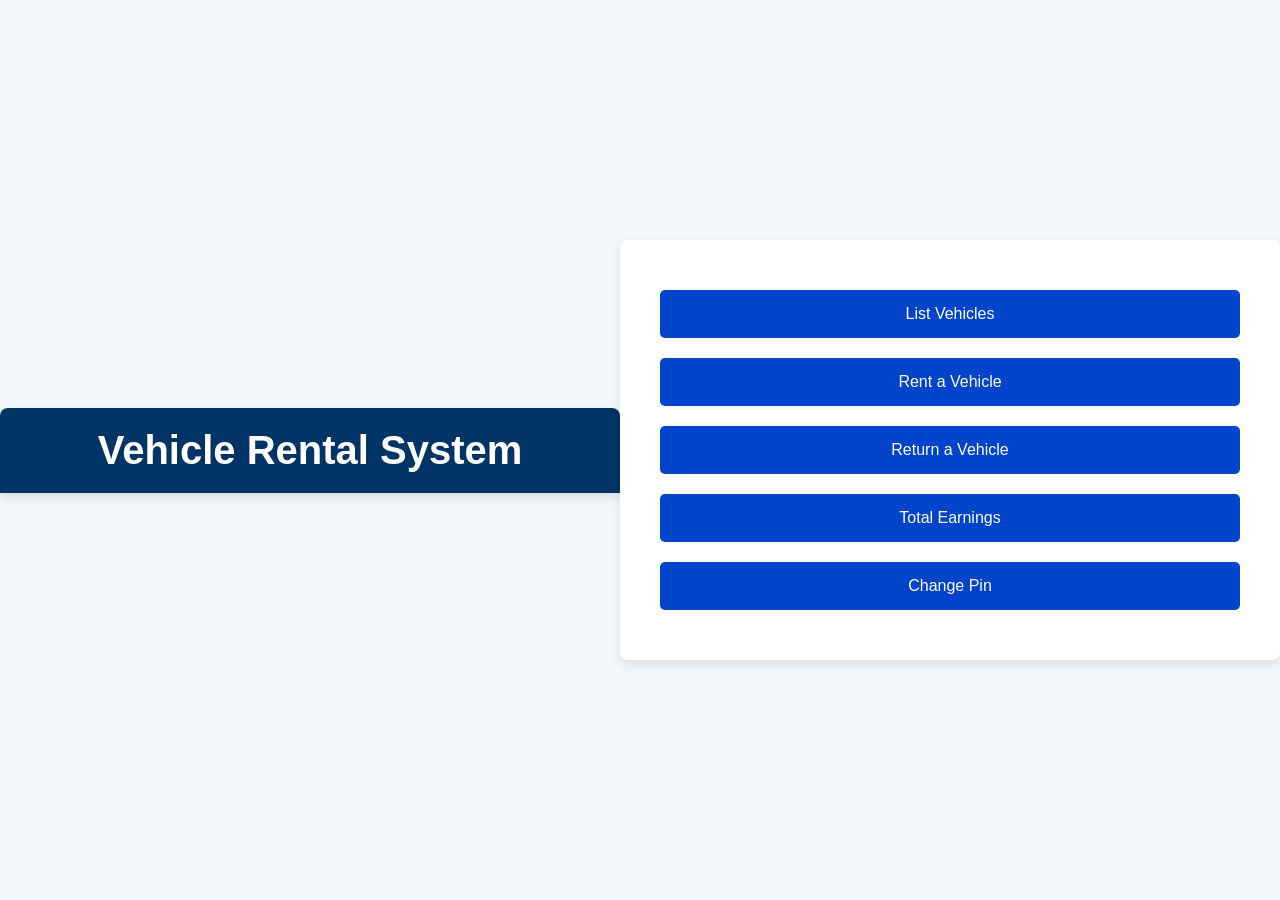
==== index.html @ 3b3df096 "Update and rename Car.html to index.html" ====
<!DOCTYPE html>
<html lang="en">
<head>
  <meta charset="UTF-8">
  <meta name="viewport" content="width=device-width, initial-scale=1.0">
  <title>Vehicle Rental System</title>
  <link rel="stylesheet" href="styles.css">
</head>
<body>
  <header>
    <h1>Vehicle Rental System</h1>
  </header>
  <main>
    <div id="main-menu">
      <button class="button" onclick="listAvailableVehicles()">List Vehicles</button>
      <button class="button" onclick="showRentForm()">Rent a Vehicle</button>
      <button class="button" onclick="showReturnForm()">Return a Vehicle</button>
      <button class="button" onclick="calculateEarnings()">Total Earnings</button>
      <button class="button" onclick="showPinForm()">Change Pin</button>
    </div>

    <div id="vehicle-list" class="hidden">
      <h2 class="section-title">Available Vehicles</h2>
      <div id="vehicles"></div>
      <button class="button back-btn" onclick="backToMenu()">Back</button>
    </div>

    <div id="rent-form" class="hidden">
      <h2 class="section-title">Rent a Vehicle</h2>
      <form onsubmit="rentVehicle(event)">
        <label for="reg-number">Registration Number:</label>
        <input type="text" id="reg-number" required><br><br>
        <label for="name">Name:</label>
        <input type="text" id="name" required><br><br>
        <label for="birthdate">Birthdate (DD/MM/YYYY):</label>
        <input type="text" id="birthdate" required><br><br>
        <button class="button" type="submit">Submit</button>
        <button class="button back-btn" type="button" onclick="backToMenu()">Cancel</button>
      </form>
    </div>

    <div id="return-form" class="hidden">
      <h2 class="section-title">Return a Vehicle</h2>
      <form onsubmit="returnVehicle(event)">
        <label for="return-reg-number">Registration Number:</label>
        <input type="text" id="return-reg-number" required><br><br>
        <button class="button" type="submit">Submit</button>
        <button class="button back-btn" type="button" onclick="backToMenu()">Cancel</button>
      </form>
    </div>

    <div id="pin-form" class="hidden">
      <h2 class="section-title">Change Pin</h2>
      <form onsubmit="changePin(event)">
        <label for="current-pin">Current Pin:</label>
        <input type="password" id="current-pin" required><br><br>
        <label for="new-pin">New Pin:</label>
        <input type="password" id="new-pin" required><br><br>
        <button class="button" type="submit">Submit</button>
        <button class="button back-btn" type="button" onclick="backToMenu()">Cancel</button>
      </form>
    </div>
  </main>

  <script src="script.js"></script>
</body>
</html>
---- styles.css ----
body {
  font-family: 'Roboto', sans-serif;
  background-color: #f4f7fa;
  margin: 0;
  padding: 0;
  display: flex;
  justify-content: center;
  align-items: center;
  height: 100vh;
}

header {
  background-color: #003366;
  color: white;
  padding: 20px;
  width: 100%;
  box-shadow: 0 4px 8px rgba(0, 0, 0, 0.1);
  border-radius: 8px 8px 0 0;
  text-align: center;
}

h1 {
  margin: 0;
  font-size: 2.5rem;
}

main {
  background-color: white;
  padding: 40px;
  border-radius: 8px;
  width: 100%;
  max-width: 1000px;
  box-shadow: 0 4px 12px rgba(0, 0, 0, 0.1);
}

.button {
  background-color: #0044cc;
  color: white;
  padding: 15px 30px;
  border: none;
  border-radius: 5px;
  cursor: pointer;
  font-size: 1rem;
  margin: 10px 0;
  text-decoration: none;
  width: 100%;
  transition: all 0.3s ease;
}

.button:hover {
  background-color: #0033a1;
}

.button:focus {
  outline: none;
}

.hidden {
  display: none;
}

.section-title {
  font-size: 1.75rem;
  margin-bottom: 20px;
  color: #333;
}

.vehicle {
  background-color: #fafafa;
  padding: 20px;
  margin: 15px 0;
  border-radius: 8px;
  border: 1px solid #ddd;
  display: flex;
  justify-content: space-between;
  align-items: center;
  font-size: 1.1rem;
  box-shadow: 0 2px 5px rgba(0, 0, 0, 0.1);
}

.vehicle span {
  font-weight: bold;
  color: #333;
}

.vehicle button {
  background-color: #28a745;
  color: white;
  border: none;
  padding: 8px 16px;
  border-radius: 5px;
  cursor: pointer;
  transition: background-color 0.3s ease;
}

.vehicle button:hover {
  background-color: #218838;
}

input[type="text"], input[type="password"] {
  width: 100%;
  padding: 12px;
  margin: 8px 0;
  border-radius: 5px;
  border: 1px solid #ccc;
  font-size: 1rem;
}

input[type="text"]:focus, input[type="password"]:focus {
  border-color: #0044cc;
  outline: none;
}

form {
  text-align: left;
  margin-top: 30px;
}

button[type="submit"] {
  padding: 12px 20px;
  background-color: #0044cc;
  color: white;
  border: none;
  border-radius: 5px;
  font-size: 1.1rem;
  width: 100%;
  cursor: pointer;
}

button[type="submit"]:hover {
  background-color: #0033a1;
}

.back-btn {
  background-color: #6c757d;
  margin-top: 15px;
}

.back-btn:hover {
  background-color: #5a6268;
}

.copy-btn {
  background-color: #28a745;
  color: white;
  padding: 8px 15px;
  border-radius: 5px;
  cursor: pointer;
  font-size: 1rem;
  margin-left: 10px;
  transition: background-color 0.3s ease;
}

.copy-btn:hover {
  background-color: #218838;
}

.copy-msg {
  margin-top: 10px;
  font-size: 0.9rem;
  color: #28a745;
  display: none;
}
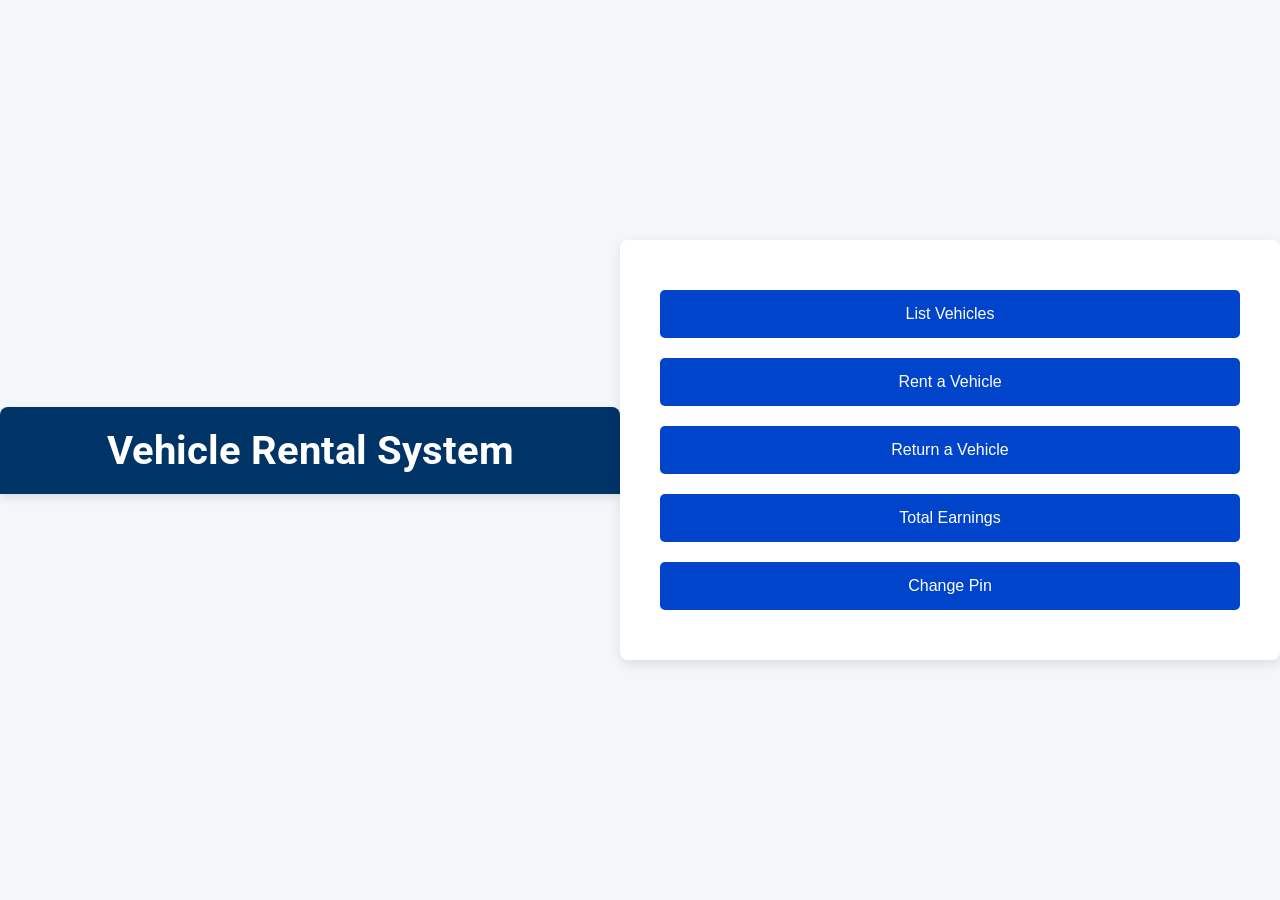
==== commit 675f7503: "Update index.html" ====
--- a/index.html
+++ b/index.html
@@ -4,7 +4,172 @@
   <meta charset="UTF-8">
   <meta name="viewport" content="width=device-width, initial-scale=1.0">
   <title>Vehicle Rental System</title>
-  <link rel="stylesheet" href="styles.css">
+  <link href="https://fonts.googleapis.com/css2?family=Roboto:wght@400;500&display=swap" rel="stylesheet">
+  <style>
+    body {
+      font-family: 'Roboto', sans-serif;
+      background-color: #f4f7fa;
+      margin: 0;
+      padding: 0;
+      display: flex;
+      justify-content: center;
+      align-items: center;
+      height: 100vh;
+    }
+
+    header {
+      background-color: #003366;
+      color: white;
+      padding: 20px;
+      width: 100%;
+      box-shadow: 0 4px 8px rgba(0, 0, 0, 0.1);
+      border-radius: 8px 8px 0 0;
+      text-align: center;
+    }
+
+    h1 {
+      margin: 0;
+      font-size: 2.5rem;
+    }
+
+    main {
+      background-color: white;
+      padding: 40px;
+      border-radius: 8px;
+      width: 100%;
+      max-width: 1000px;
+      box-shadow: 0 4px 12px rgba(0, 0, 0, 0.1);
+    }
+
+    .button {
+      background-color: #0044cc;
+      color: white;
+      padding: 15px 30px;
+      border: none;
+      border-radius: 5px;
+      cursor: pointer;
+      font-size: 1rem;
+      margin: 10px 0;
+      text-decoration: none;
+      width: 100%;
+      transition: all 0.3s ease;
+    }
+
+    .button:hover {
+      background-color: #0033a1;
+    }
+
+    .button:focus {
+      outline: none;
+    }
+
+    .hidden {
+      display: none;
+    }
+
+    .section-title {
+      font-size: 1.75rem;
+      margin-bottom: 20px;
+      color: #333;
+    }
+
+    .vehicle {
+      background-color: #fafafa;
+      padding: 20px;
+      margin: 15px 0;
+      border-radius: 8px;
+      border: 1px solid #ddd;
+      display: flex;
+      justify-content: space-between;
+      align-items: center;
+      font-size: 1.1rem;
+      box-shadow: 0 2px 5px rgba(0, 0, 0, 0.1);
+    }
+
+    .vehicle span {
+      font-weight: bold;
+      color: #333;
+    }
+
+    .vehicle button {
+      background-color: #28a745;
+      color: white;
+      border: none;
+      padding: 8px 16px;
+      border-radius: 5px;
+      cursor: pointer;
+      transition: background-color 0.3s ease;
+    }
+
+    .vehicle button:hover {
+      background-color: #218838;
+    }
+
+    input[type="text"], input[type="password"] {
+      width: 100%;
+      padding: 12px;
+      margin: 8px 0;
+      border-radius: 5px;
+      border: 1px solid #ccc;
+      font-size: 1rem;
+    }
+
+    input[type="text"]:focus, input[type="password"]:focus {
+      border-color: #0044cc;
+      outline: none;
+    }
+
+    form {
+      text-align: left;
+      margin-top: 30px;
+    }
+
+    button[type="submit"] {
+      padding: 12px 20px;
+      background-color: #0044cc;
+      color: white;
+      border: none;
+      border-radius: 5px;
+      font-size: 1.1rem;
+      width: 100%;
+      cursor: pointer;
+    }
+
+    button[type="submit"]:hover {
+      background-color: #0033a1;
+    }
+
+    .back-btn {
+      background-color: #6c757d;
+      margin-top: 15px;
+    }
+
+    .back-btn:hover {
+      background-color: #5a6268;
+    }
+
+    .copy-btn {
+      background-color: #28a745;
+      color: white;
+      padding: 8px 15px;
+      border-radius: 5px;
+      cursor: pointer;
+      font-size: 1rem;
+      margin-left: 10px;
+      transition: background-color 0.3s ease;
+    }
+
+    .copy-btn:hover {
+      background-color: #218838;
+    }
+
+    .copy-msg {
+      margin-top: 10px;
+      font-size: 0.9rem;
+      color: #28a745;
+      display: none;
+    }
+  </style>
 </head>
 <body>
   <header>
@@ -62,6 +227,121 @@
     </div>
   </main>
 
-  <script src="script.js"></script>
+  <script>
+    const vehicles = [
+      { reg: "STU-543", type: "Car", brand: "Honda Civic", price: 7000, rented: false },
+      { reg: "VWX-876", type: "Bike", brand: "Harley Davidson", price: 4000, rented: false },
+      { reg: "YZA-135", type: "Truck", brand: "Volvo FH", price: 12000, rented: false },
+    ];
+
+    let totalEarnings = 0;
+    let pin = "1234";
+
+    function listAvailableVehicles() {
+      document.getElementById("main-menu").classList.add("hidden");
+      document.getElementById("vehicle-list").classList.remove("hidden");
+
+      const vehicleContainer = document.getElementById("vehicles");
+      vehicleContainer.innerHTML = "";
+      vehicles.forEach((v) => {
+        const status = v.rented ? "(Rented)" : "(Available)";
+        vehicleContainer.innerHTML += `
+          <div class="vehicle">
+            <span>${v.reg} - ${v.type} (${v.brand})</span> - ${v.price} PKR/day ${status}
+            <button class="copy-btn" onclick="copyReg('${v.reg}')">Copy Reg</button>
+            <div class="copy-msg" id="msg-${v.reg}">Copied!</div>
+          </div>
+        `;
+      });
+    }
+
+    function copyReg(reg) {
+      const regField = document.createElement("textarea");
+      regField.value = reg;
+      document.body.appendChild(regField);
+      regField.select();
+      document.execCommand("copy");
+      document.body.removeChild(regField);
+
+      const msg = document.getElementById(`msg-${reg}`);
+      msg.style.display = 'block';
+      setTimeout(() => msg.style.display = 'none', 1500);
+    }
+
+    function showRentForm() {
+      document.getElementById("main-menu").classList.add("hidden");
+      document.getElementById("rent-form").classList.remove("hidden");
+    }
+
+    function rentVehicle(event) {
+      event.preventDefault();
+      const reg = document.getElementById("reg-number").value.toUpperCase();
+      const name = document.getElementById("name").value;
+      const birthdate = document.getElementById("birthdate").value;
+
+      const vehicle = vehicles.find((v) => v.reg === reg);
+      if (!vehicle || vehicle.rented) {
+        alert("❌ Vehicle not available!");
+        return;
+      }
+
+      vehicle.rented = true;
+      totalEarnings += vehicle.price;
+      alert(`🎉 ${name}, you successfully rented ${vehicle.brand} (${vehicle.reg})!`);
+      backToMenu();
+    }
+
+    function showReturnForm() {
+      document.getElementById("main-menu").classList.add("hidden");
+      document.getElementById("return-form").classList.remove("hidden");
+    }
+
+    function returnVehicle(event) {
+      event.preventDefault();
+      const reg = document.getElementById("return-reg-number").value.toUpperCase();
+      const vehicle = vehicles.find((v) => v.reg === reg);
+
+      if (!vehicle || !vehicle.rented) {
+        alert("❌ This vehicle was not rented.");
+        return;
+      }
+
+      vehicle.rented = false;
+      alert(`🎉 ${vehicle.brand} (${vehicle.reg}) successfully returned!`);
+      backToMenu();
+    }
+
+    function calculateEarnings() {
+      alert(`💰 Total Earnings: ${totalEarnings} PKR`);
+    }
+
+    function showPinForm() {
+      document.getElementById("main-menu").classList.add("hidden");
+      document.getElementById("pin-form").classList.remove("hidden");
+    }
+
+    function changePin(event) {
+      event.preventDefault();
+      const currentPin = document.getElementById("current-pin").value;
+      const newPin = document.getElementById("new-pin").value;
+
+      if (currentPin !== pin) {
+        alert("❌ Incorrect current pin!");
+        return;
+      }
+
+      pin = newPin;
+      alert("🎉 Pin successfully changed!");
+      backToMenu();
+    }
+
+    function backToMenu() {
+      document.getElementById("main-menu").classList.remove("hidden");
+      document.getElementById("vehicle-list").classList.add("hidden");
+      document.getElementById("rent-form").classList.add("hidden");
+      document.getElementById("return-form").classList.add("hidden");
+      document.getElementById("pin-form").classList.add("hidden");
+    }
+  </script>
 </body>
 </html>
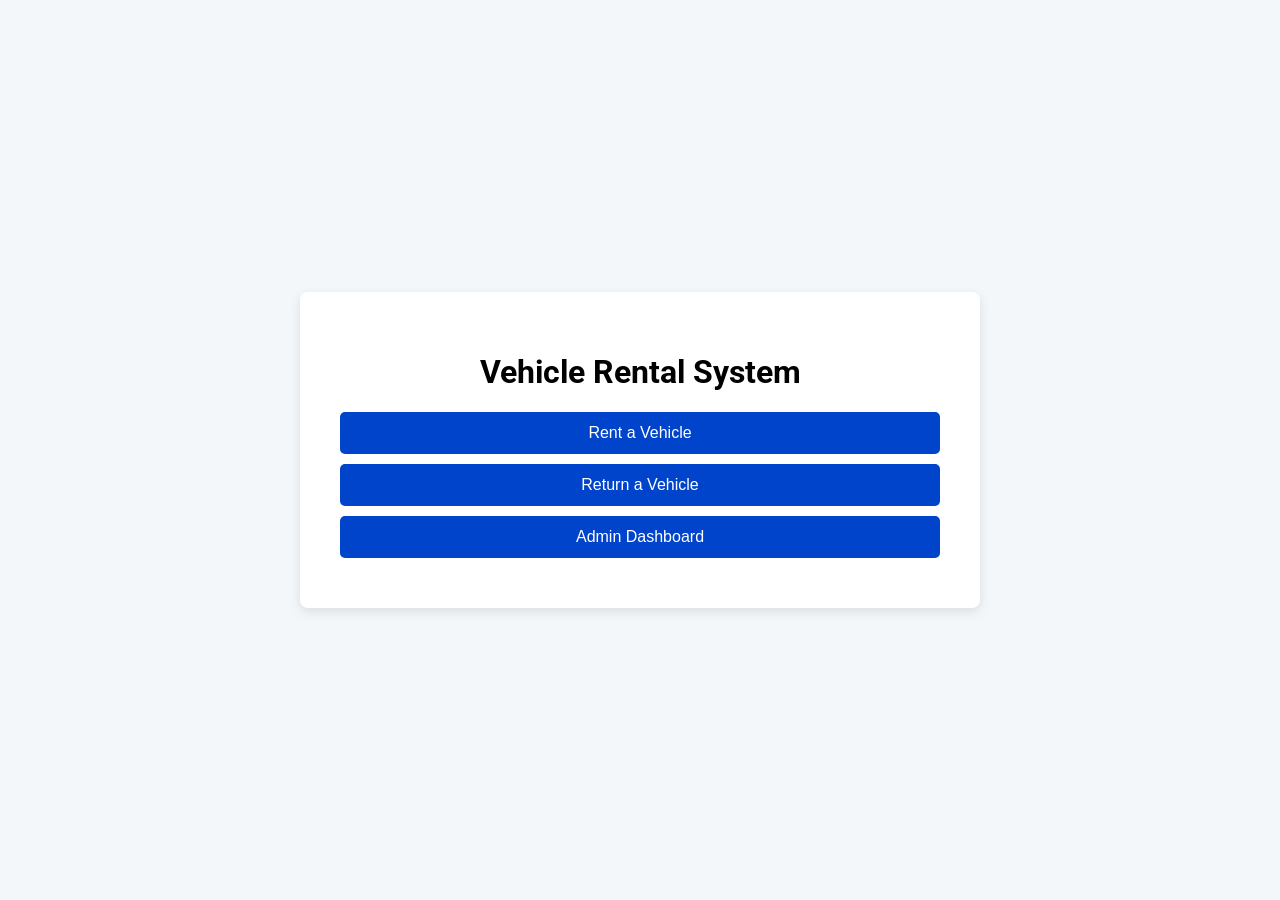
==== commit 2b41c6b6: "Update index.html" ====
--- a/index.html
+++ b/index.html
@@ -16,331 +16,142 @@
       align-items: center;
       height: 100vh;
     }
-
-    header {
-      background-color: #003366;
-      color: white;
-      padding: 20px;
-      width: 100%;
-      box-shadow: 0 4px 8px rgba(0, 0, 0, 0.1);
-      border-radius: 8px 8px 0 0;
-      text-align: center;
-    }
-
-    h1 {
-      margin: 0;
-      font-size: 2.5rem;
-    }
-
     main {
-      background-color: white;
+      background: white;
       padding: 40px;
       border-radius: 8px;
       width: 100%;
-      max-width: 1000px;
+      max-width: 600px;
       box-shadow: 0 4px 12px rgba(0, 0, 0, 0.1);
+      text-align: center;
     }
-
     .button {
-      background-color: #0044cc;
+      display: block;
+      background: #0044cc;
       color: white;
-      padding: 15px 30px;
+      padding: 12px;
       border: none;
       border-radius: 5px;
-      cursor: pointer;
       font-size: 1rem;
       margin: 10px 0;
       text-decoration: none;
       width: 100%;
-      transition: all 0.3s ease;
+      transition: 0.3s;
+      cursor: pointer;
     }
-
-    .button:hover {
-      background-color: #0033a1;
-    }
-
-    .button:focus {
-      outline: none;
-    }
-
-    .hidden {
-      display: none;
-    }
-
-    .section-title {
-      font-size: 1.75rem;
-      margin-bottom: 20px;
-      color: #333;
-    }
-
-    .vehicle {
-      background-color: #fafafa;
-      padding: 20px;
-      margin: 15px 0;
-      border-radius: 8px;
-      border: 1px solid #ddd;
-      display: flex;
-      justify-content: space-between;
-      align-items: center;
-      font-size: 1.1rem;
-      box-shadow: 0 2px 5px rgba(0, 0, 0, 0.1);
-    }
-
-    .vehicle span {
-      font-weight: bold;
-      color: #333;
-    }
-
-    .vehicle button {
-      background-color: #28a745;
-      color: white;
-      border: none;
-      padding: 8px 16px;
-      border-radius: 5px;
-      cursor: pointer;
-      transition: background-color 0.3s ease;
-    }
-
-    .vehicle button:hover {
-      background-color: #218838;
-    }
-
-    input[type="text"], input[type="password"] {
+    .button:hover { background: #0033a1; }
+    .hidden { display: none; }
+    .input-field {
       width: 100%;
-      padding: 12px;
-      margin: 8px 0;
+      padding: 10px;
+      margin: 10px 0;
       border-radius: 5px;
       border: 1px solid #ccc;
       font-size: 1rem;
     }
-
-    input[type="text"]:focus, input[type="password"]:focus {
-      border-color: #0044cc;
-      outline: none;
-    }
-
-    form {
-      text-align: left;
-      margin-top: 30px;
-    }
-
-    button[type="submit"] {
-      padding: 12px 20px;
-      background-color: #0044cc;
-      color: white;
-      border: none;
-      border-radius: 5px;
-      font-size: 1.1rem;
-      width: 100%;
-      cursor: pointer;
-    }
-
-    button[type="submit"]:hover {
-      background-color: #0033a1;
-    }
-
-    .back-btn {
-      background-color: #6c757d;
-      margin-top: 15px;
-    }
-
-    .back-btn:hover {
-      background-color: #5a6268;
-    }
-
-    .copy-btn {
-      background-color: #28a745;
-      color: white;
-      padding: 8px 15px;
-      border-radius: 5px;
-      cursor: pointer;
-      font-size: 1rem;
-      margin-left: 10px;
-      transition: background-color 0.3s ease;
-    }
-
-    .copy-btn:hover {
-      background-color: #218838;
-    }
-
-    .copy-msg {
-      margin-top: 10px;
-      font-size: 0.9rem;
-      color: #28a745;
-      display: none;
-    }
   </style>
 </head>
 <body>
-  <header>
+  <main>
     <h1>Vehicle Rental System</h1>
-  </header>
-  <main>
     <div id="main-menu">
-      <button class="button" onclick="listAvailableVehicles()">List Vehicles</button>
-      <button class="button" onclick="showRentForm()">Rent a Vehicle</button>
-      <button class="button" onclick="showReturnForm()">Return a Vehicle</button>
-      <button class="button" onclick="calculateEarnings()">Total Earnings</button>
-      <button class="button" onclick="showPinForm()">Change Pin</button>
+      <button class="button" onclick="showSection('rent-form')">Rent a Vehicle</button>
+      <button class="button" onclick="showSection('return-form')">Return a Vehicle</button>
+      <button class="button" onclick="showSection('admin-dashboard')">Admin Dashboard</button>
     </div>
-
-    <div id="vehicle-list" class="hidden">
-      <h2 class="section-title">Available Vehicles</h2>
-      <div id="vehicles"></div>
-      <button class="button back-btn" onclick="backToMenu()">Back</button>
+    <div id="rent-form" class="hidden">
+      <h2>Rent a Vehicle</h2>
+      <input type="text" id="reg-number" class="input-field" placeholder="Registration Number">
+      <input type="text" id="name" class="input-field" placeholder="Your Name">
+      <input type="date" id="birthdate" class="input-field">
+      <button class="button" onclick="rentVehicle()">Submit</button>
+      <button class="button" onclick="showSection('main-menu')">Back</button>
     </div>
-
-    <div id="rent-form" class="hidden">
-      <h2 class="section-title">Rent a Vehicle</h2>
-      <form onsubmit="rentVehicle(event)">
-        <label for="reg-number">Registration Number:</label>
-        <input type="text" id="reg-number" required><br><br>
-        <label for="name">Name:</label>
-        <input type="text" id="name" required><br><br>
-        <label for="birthdate">Birthdate (DD/MM/YYYY):</label>
-        <input type="text" id="birthdate" required><br><br>
-        <button class="button" type="submit">Submit</button>
-        <button class="button back-btn" type="button" onclick="backToMenu()">Cancel</button>
-      </form>
+    <div id="return-form" class="hidden">
+      <h2>Return a Vehicle</h2>
+      <input type="text" id="return-reg-number" class="input-field" placeholder="Registration Number">
+      <button class="button" onclick="returnVehicle()">Submit</button>
+      <button class="button" onclick="showSection('main-menu')">Back</button>
     </div>
-
-    <div id="return-form" class="hidden">
-      <h2 class="section-title">Return a Vehicle</h2>
-      <form onsubmit="returnVehicle(event)">
-        <label for="return-reg-number">Registration Number:</label>
-        <input type="text" id="return-reg-number" required><br><br>
-        <button class="button" type="submit">Submit</button>
-        <button class="button back-btn" type="button" onclick="backToMenu()">Cancel</button>
-      </form>
-    </div>
-
-    <div id="pin-form" class="hidden">
-      <h2 class="section-title">Change Pin</h2>
-      <form onsubmit="changePin(event)">
-        <label for="current-pin">Current Pin:</label>
-        <input type="password" id="current-pin" required><br><br>
-        <label for="new-pin">New Pin:</label>
-        <input type="password" id="new-pin" required><br><br>
-        <button class="button" type="submit">Submit</button>
-        <button class="button back-btn" type="button" onclick="backToMenu()">Cancel</button>
-      </form>
+    <div id="admin-dashboard" class="hidden">
+      <h2>Admin Dashboard</h2>
+      <p>Manage vehicle rentals and earnings.</p>
+      <input type="password" id="admin-pin" class="input-field" placeholder="Enter PIN">
+      <button class="button" onclick="viewEarnings()">View Earnings</button>
+      <button class="button" onclick="changePin()">Change PIN</button>
+      <button class="button" onclick="showSection('main-menu')">Back</button>
     </div>
   </main>
-
   <script>
-    const vehicles = [
-      { reg: "STU-543", type: "Car", brand: "Honda Civic", price: 7000, rented: false },
-      { reg: "VWX-876", type: "Bike", brand: "Harley Davidson", price: 4000, rented: false },
-      { reg: "YZA-135", type: "Truck", brand: "Volvo FH", price: 12000, rented: false },
-    ];
-
-    let totalEarnings = 0;
-    let pin = "1234";
-
-    function listAvailableVehicles() {
-      document.getElementById("main-menu").classList.add("hidden");
-      document.getElementById("vehicle-list").classList.remove("hidden");
-
-      const vehicleContainer = document.getElementById("vehicles");
-      vehicleContainer.innerHTML = "";
-      vehicles.forEach((v) => {
-        const status = v.rented ? "(Rented)" : "(Available)";
-        vehicleContainer.innerHTML += `
-          <div class="vehicle">
-            <span>${v.reg} - ${v.type} (${v.brand})</span> - ${v.price} PKR/day ${status}
-            <button class="copy-btn" onclick="copyReg('${v.reg}')">Copy Reg</button>
-            <div class="copy-msg" id="msg-${v.reg}">Copied!</div>
-          </div>
-        `;
-      });
+    let vehicles = [];
+    let pinCode = "1234";
+    let earnings = 0;
+    
+    async function loadVehicles() {
+      const response = await fetch('vehicles.json');
+      vehicles = await response.json();
     }
-
-    function copyReg(reg) {
-      const regField = document.createElement("textarea");
-      regField.value = reg;
-      document.body.appendChild(regField);
-      regField.select();
-      document.execCommand("copy");
-      document.body.removeChild(regField);
-
-      const msg = document.getElementById(`msg-${reg}`);
-      msg.style.display = 'block';
-      setTimeout(() => msg.style.display = 'none', 1500);
+    window.onload = loadVehicles;
+    
+    function showSection(id) {
+      document.querySelectorAll('main > div').forEach(div => div.classList.add('hidden'));
+      document.getElementById(id).classList.remove('hidden');
     }
-
-    function showRentForm() {
-      document.getElementById("main-menu").classList.add("hidden");
-      document.getElementById("rent-form").classList.remove("hidden");
-    }
-
-    function rentVehicle(event) {
-      event.preventDefault();
+    
+    function rentVehicle() {
       const reg = document.getElementById("reg-number").value.toUpperCase();
       const name = document.getElementById("name").value;
       const birthdate = document.getElementById("birthdate").value;
-
-      const vehicle = vehicles.find((v) => v.reg === reg);
-      if (!vehicle || vehicle.rented) {
-        alert("❌ Vehicle not available!");
+      
+      if (!name || !birthdate) {
+        alert("Please fill in all fields.");
         return;
       }
-
-      vehicle.rented = true;
-      totalEarnings += vehicle.price;
-      alert(`🎉 ${name}, you successfully rented ${vehicle.brand} (${vehicle.reg})!`);
-      backToMenu();
-    }
-
-    function showReturnForm() {
-      document.getElementById("main-menu").classList.add("hidden");
-      document.getElementById("return-form").classList.remove("hidden");
-    }
-
-    function returnVehicle(event) {
-      event.preventDefault();
-      const reg = document.getElementById("return-reg-number").value.toUpperCase();
-      const vehicle = vehicles.find((v) => v.reg === reg);
-
-      if (!vehicle || !vehicle.rented) {
-        alert("❌ This vehicle was not rented.");
+      
+      const age = new Date().getFullYear() - new Date(birthdate).getFullYear();
+      if (age < 18) {
+        alert("You must be at least 18 years old to rent a vehicle.");
         return;
       }
-
-      vehicle.rented = false;
-      alert(`🎉 ${vehicle.brand} (${vehicle.reg}) successfully returned!`);
-      backToMenu();
+      
+      const vehicle = vehicles.find(v => v.reg === reg);
+      if (vehicle && !vehicle.rented) {
+        vehicle.rented = true;
+        earnings += 1000;
+        alert(`✅ Vehicle ${reg} rented successfully!`);
+        showSection('main-menu');
+      } else {
+        alert("❌ Vehicle not available.");
+      }
     }
-
-    function calculateEarnings() {
-      alert(`💰 Total Earnings: ${totalEarnings} PKR`);
+    
+    function returnVehicle() {
+      const reg = document.getElementById("return-reg-number").value.toUpperCase();
+      const vehicle = vehicles.find(v => v.reg === reg);
+      if (vehicle && vehicle.rented) {
+        vehicle.rented = false;
+        alert(`✅ Vehicle ${reg} returned successfully!`);
+        showSection('main-menu');
+      } else {
+        alert("❌ Vehicle not rented.");
+      }
     }
-
-    function showPinForm() {
-      document.getElementById("main-menu").classList.add("hidden");
-      document.getElementById("pin-form").classList.remove("hidden");
+    
+    function viewEarnings() {
+      const pin = document.getElementById("admin-pin").value;
+      if (pin === pinCode) {
+        alert(`💰 Total Earnings: ${earnings} PKR`);
+      } else {
+        alert("Incorrect PIN.");
+      }
     }
-
-    function changePin(event) {
-      event.preventDefault();
-      const currentPin = document.getElementById("current-pin").value;
-      const newPin = document.getElementById("new-pin").value;
-
-      if (currentPin !== pin) {
-        alert("❌ Incorrect current pin!");
-        return;
+    
+    function changePin() {
+      const pin = prompt("Enter new PIN:");
+      if (pin) {
+        pinCode = pin;
+        alert("PIN changed successfully!");
       }
-
-      pin = newPin;
-      alert("🎉 Pin successfully changed!");
-      backToMenu();
-    }
-
-    function backToMenu() {
-      document.getElementById("main-menu").classList.remove("hidden");
-      document.getElementById("vehicle-list").classList.add("hidden");
-      document.getElementById("rent-form").classList.add("hidden");
-      document.getElementById("return-form").classList.add("hidden");
-      document.getElementById("pin-form").classList.add("hidden");
     }
   </script>
 </body>
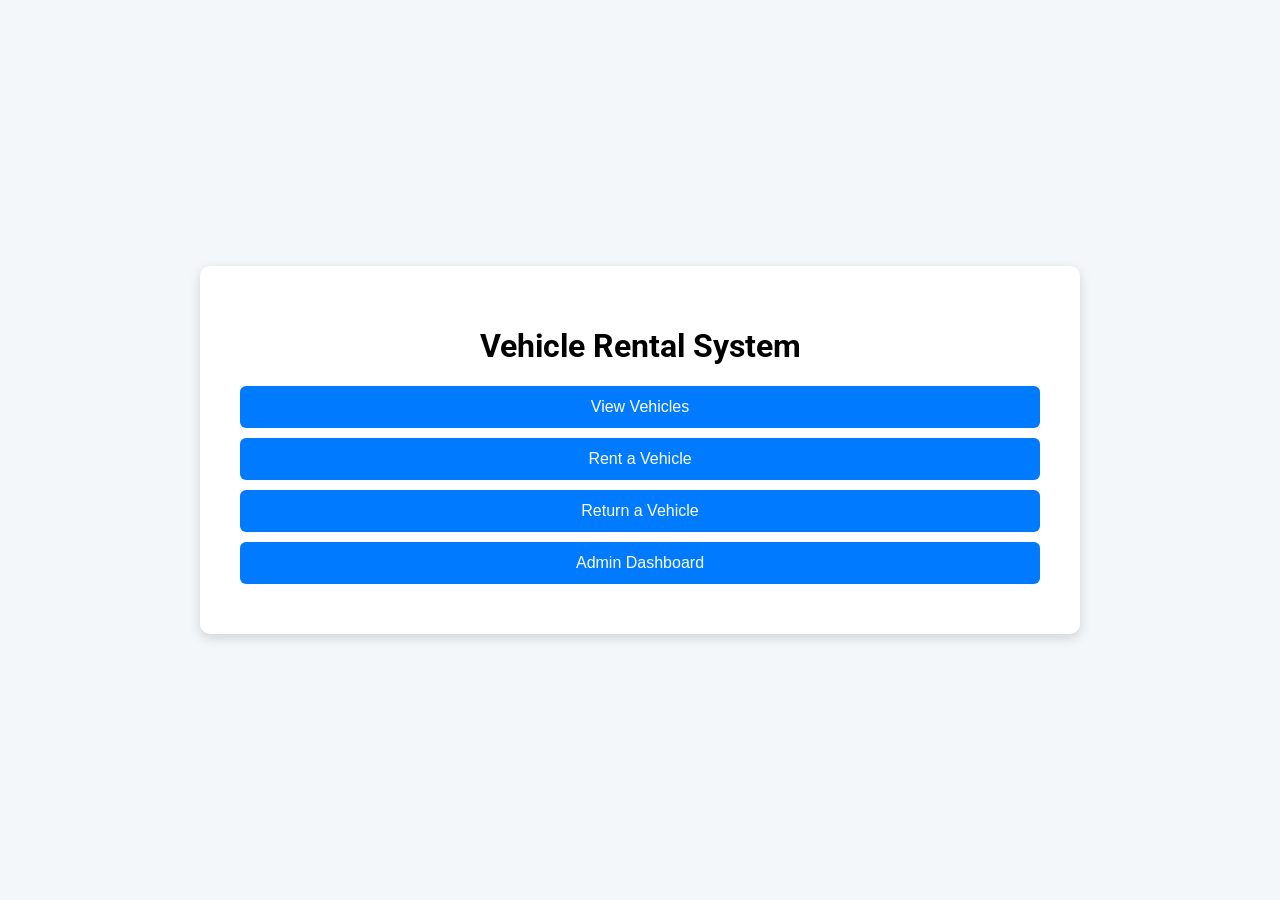
==== commit b23e5894: "Update index.html" ====
--- a/index.html
+++ b/index.html
@@ -19,19 +19,19 @@
     main {
       background: white;
       padding: 40px;
-      border-radius: 8px;
+      border-radius: 10px;
       width: 100%;
-      max-width: 600px;
-      box-shadow: 0 4px 12px rgba(0, 0, 0, 0.1);
+      max-width: 800px;
+      box-shadow: 0 4px 12px rgba(0, 0, 0, 0.15);
       text-align: center;
     }
     .button {
       display: block;
-      background: #0044cc;
+      background: #007bff;
       color: white;
       padding: 12px;
       border: none;
-      border-radius: 5px;
+      border-radius: 6px;
       font-size: 1rem;
       margin: 10px 0;
       text-decoration: none;
@@ -39,15 +39,29 @@
       transition: 0.3s;
       cursor: pointer;
     }
-    .button:hover { background: #0033a1; }
+    .button:hover { background: #0056b3; }
     .hidden { display: none; }
     .input-field {
       width: 100%;
       padding: 10px;
       margin: 10px 0;
-      border-radius: 5px;
+      border-radius: 6px;
       border: 1px solid #ccc;
       font-size: 1rem;
+    }
+    .vehicle-list {
+      text-align: left;
+      margin-top: 20px;
+    }
+    .vehicle {
+      background: #f9f9f9;
+      padding: 10px;
+      border-radius: 5px;
+      margin: 5px 0;
+      display: flex;
+      justify-content: space-between;
+      align-items: center;
+      border: 1px solid #ddd;
     }
   </style>
 </head>
@@ -55,9 +69,15 @@
   <main>
     <h1>Vehicle Rental System</h1>
     <div id="main-menu">
+      <button class="button" onclick="showSection('vehicle-list')">View Vehicles</button>
       <button class="button" onclick="showSection('rent-form')">Rent a Vehicle</button>
       <button class="button" onclick="showSection('return-form')">Return a Vehicle</button>
       <button class="button" onclick="showSection('admin-dashboard')">Admin Dashboard</button>
+    </div>
+    <div id="vehicle-list" class="hidden">
+      <h2>Available Vehicles</h2>
+      <div id="vehicles" class="vehicle-list"></div>
+      <button class="button" onclick="showSection('main-menu')">Back</button>
     </div>
     <div id="rent-form" class="hidden">
       <h2>Rent a Vehicle</h2>
@@ -73,86 +93,39 @@
       <button class="button" onclick="returnVehicle()">Submit</button>
       <button class="button" onclick="showSection('main-menu')">Back</button>
     </div>
-    <div id="admin-dashboard" class="hidden">
-      <h2>Admin Dashboard</h2>
-      <p>Manage vehicle rentals and earnings.</p>
-      <input type="password" id="admin-pin" class="input-field" placeholder="Enter PIN">
-      <button class="button" onclick="viewEarnings()">View Earnings</button>
-      <button class="button" onclick="changePin()">Change PIN</button>
-      <button class="button" onclick="showSection('main-menu')">Back</button>
-    </div>
   </main>
   <script>
     let vehicles = [];
-    let pinCode = "1234";
-    let earnings = 0;
     
     async function loadVehicles() {
-      const response = await fetch('vehicles.json');
-      vehicles = await response.json();
+      try {
+        const response = await fetch('vehicles.json');
+        vehicles = await response.json();
+        displayVehicles();
+      } catch (error) {
+        console.error("Error loading vehicle data:", error);
+      }
     }
-    window.onload = loadVehicles;
+    
+    function displayVehicles() {
+      const vehicleContainer = document.getElementById("vehicles");
+      vehicleContainer.innerHTML = "";
+      vehicles.forEach(vehicle => {
+        vehicleContainer.innerHTML += `
+          <div class="vehicle">
+            <span>${vehicle.reg} - ${vehicle.type} (${vehicle.brand}) - ${vehicle.price} PKR/day</span>
+            <span>${vehicle.rented ? "Rented" : "Available"}</span>
+          </div>
+        `;
+      });
+    }
     
     function showSection(id) {
       document.querySelectorAll('main > div').forEach(div => div.classList.add('hidden'));
       document.getElementById(id).classList.remove('hidden');
     }
     
-    function rentVehicle() {
-      const reg = document.getElementById("reg-number").value.toUpperCase();
-      const name = document.getElementById("name").value;
-      const birthdate = document.getElementById("birthdate").value;
-      
-      if (!name || !birthdate) {
-        alert("Please fill in all fields.");
-        return;
-      }
-      
-      const age = new Date().getFullYear() - new Date(birthdate).getFullYear();
-      if (age < 18) {
-        alert("You must be at least 18 years old to rent a vehicle.");
-        return;
-      }
-      
-      const vehicle = vehicles.find(v => v.reg === reg);
-      if (vehicle && !vehicle.rented) {
-        vehicle.rented = true;
-        earnings += 1000;
-        alert(`✅ Vehicle ${reg} rented successfully!`);
-        showSection('main-menu');
-      } else {
-        alert("❌ Vehicle not available.");
-      }
-    }
-    
-    function returnVehicle() {
-      const reg = document.getElementById("return-reg-number").value.toUpperCase();
-      const vehicle = vehicles.find(v => v.reg === reg);
-      if (vehicle && vehicle.rented) {
-        vehicle.rented = false;
-        alert(`✅ Vehicle ${reg} returned successfully!`);
-        showSection('main-menu');
-      } else {
-        alert("❌ Vehicle not rented.");
-      }
-    }
-    
-    function viewEarnings() {
-      const pin = document.getElementById("admin-pin").value;
-      if (pin === pinCode) {
-        alert(`💰 Total Earnings: ${earnings} PKR`);
-      } else {
-        alert("Incorrect PIN.");
-      }
-    }
-    
-    function changePin() {
-      const pin = prompt("Enter new PIN:");
-      if (pin) {
-        pinCode = pin;
-        alert("PIN changed successfully!");
-      }
-    }
+    window.onload = loadVehicles;
   </script>
 </body>
 </html>
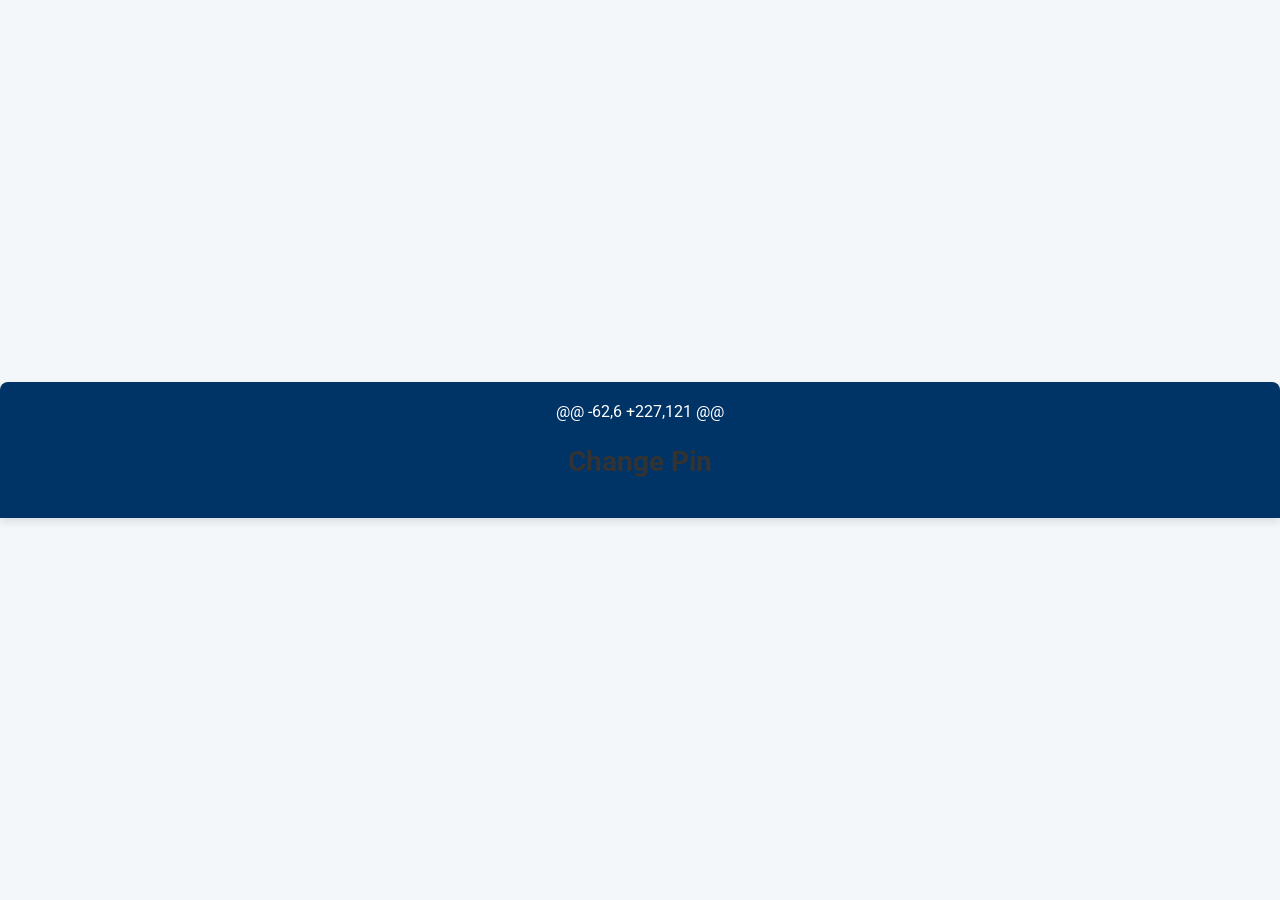
==== commit ca221136: "Update index.html" ====
--- a/index.html
+++ b/index.html
@@ -1,9 +1,7 @@
-<!DOCTYPE html>
-<html lang="en">
-<head>
   <meta charset="UTF-8">
   <meta name="viewport" content="width=device-width, initial-scale=1.0">
   <title>Vehicle Rental System</title>
+  <link rel="stylesheet" href="styles.css">
   <link href="https://fonts.googleapis.com/css2?family=Roboto:wght@400;500&display=swap" rel="stylesheet">
   <style>
     body {
@@ -16,116 +14,283 @@
       align-items: center;
       height: 100vh;
     }
+
+    header {
+      background-color: #003366;
+      color: white;
+      padding: 20px;
+      width: 100%;
+      box-shadow: 0 4px 8px rgba(0, 0, 0, 0.1);
+      border-radius: 8px 8px 0 0;
+      text-align: center;
+    }
+
+    h1 {
+      margin: 0;
+      font-size: 2.5rem;
+    }
+
     main {
-      background: white;
+      background-color: white;
       padding: 40px;
-      border-radius: 10px;
-      width: 100%;
-      max-width: 800px;
-      box-shadow: 0 4px 12px rgba(0, 0, 0, 0.15);
-      text-align: center;
-    }
+      border-radius: 8px;
+      width: 100%;
+      max-width: 1000px;
+      box-shadow: 0 4px 12px rgba(0, 0, 0, 0.1);
+    }
+
     .button {
-      display: block;
-      background: #007bff;
-      color: white;
-      padding: 12px;
+      background-color: #0044cc;
+      color: white;
+      padding: 15px 30px;
       border: none;
-      border-radius: 6px;
+      border-radius: 5px;
+      cursor: pointer;
       font-size: 1rem;
       margin: 10px 0;
       text-decoration: none;
       width: 100%;
-      transition: 0.3s;
-      cursor: pointer;
-    }
-    .button:hover { background: #0056b3; }
-    .hidden { display: none; }
-    .input-field {
-      width: 100%;
-      padding: 10px;
-      margin: 10px 0;
-      border-radius: 6px;
-      border: 1px solid #ccc;
-      font-size: 1rem;
-    }
-    .vehicle-list {
-      text-align: left;
-      margin-top: 20px;
-    }
+      transition: all 0.3s ease;
+    }
+
+    .button:hover {
+      background-color: #0033a1;
+    }
+
+    .button:focus {
+      outline: none;
+    }
+
+    .hidden {
+      display: none;
+    }
+
+    .section-title {
+      font-size: 1.75rem;
+      margin-bottom: 20px;
+      color: #333;
+    }
+
     .vehicle {
-      background: #f9f9f9;
-      padding: 10px;
-      border-radius: 5px;
-      margin: 5px 0;
+      background-color: #fafafa;
+      padding: 20px;
+      margin: 15px 0;
+      border-radius: 8px;
+      border: 1px solid #ddd;
       display: flex;
       justify-content: space-between;
       align-items: center;
-      border: 1px solid #ddd;
+      font-size: 1.1rem;
+      box-shadow: 0 2px 5px rgba(0, 0, 0, 0.1);
+    }
+
+    .vehicle span {
+      font-weight: bold;
+      color: #333;
+    }
+
+    .vehicle button {
+      background-color: #28a745;
+      color: white;
+      border: none;
+      padding: 8px 16px;
+      border-radius: 5px;
+      cursor: pointer;
+      transition: background-color 0.3s ease;
+    }
+
+    .vehicle button:hover {
+      background-color: #218838;
+    }
+
+    input[type="text"], input[type="password"] {
+      width: 100%;
+      padding: 12px;
+      margin: 8px 0;
+      border-radius: 5px;
+      border: 1px solid #ccc;
+      font-size: 1rem;
+    }
+
+    input[type="text"]:focus, input[type="password"]:focus {
+      border-color: #0044cc;
+      outline: none;
+    }
+
+    form {
+      text-align: left;
+      margin-top: 30px;
+    }
+
+    button[type="submit"] {
+      padding: 12px 20px;
+      background-color: #0044cc;
+      color: white;
+      border: none;
+      border-radius: 5px;
+      font-size: 1.1rem;
+      width: 100%;
+      cursor: pointer;
+    }
+
+    button[type="submit"]:hover {
+      background-color: #0033a1;
+    }
+
+    .back-btn {
+      background-color: #6c757d;
+      margin-top: 15px;
+    }
+
+    .back-btn:hover {
+      background-color: #5a6268;
+    }
+
+    .copy-btn {
+      background-color: #28a745;
+      color: white;
+      padding: 8px 15px;
+      border-radius: 5px;
+      cursor: pointer;
+      font-size: 1rem;
+      margin-left: 10px;
+      transition: background-color 0.3s ease;
+    }
+
+    .copy-btn:hover {
+      background-color: #218838;
+    }
+
+    .copy-msg {
+      margin-top: 10px;
+      font-size: 0.9rem;
+      color: #28a745;
+      display: none;
     }
   </style>
 </head>
 <body>
-  <main>
-    <h1>Vehicle Rental System</h1>
-    <div id="main-menu">
-      <button class="button" onclick="showSection('vehicle-list')">View Vehicles</button>
-      <button class="button" onclick="showSection('rent-form')">Rent a Vehicle</button>
-      <button class="button" onclick="showSection('return-form')">Return a Vehicle</button>
-      <button class="button" onclick="showSection('admin-dashboard')">Admin Dashboard</button>
-    </div>
-    <div id="vehicle-list" class="hidden">
-      <h2>Available Vehicles</h2>
-      <div id="vehicles" class="vehicle-list"></div>
-      <button class="button" onclick="showSection('main-menu')">Back</button>
-    </div>
-    <div id="rent-form" class="hidden">
-      <h2>Rent a Vehicle</h2>
-      <input type="text" id="reg-number" class="input-field" placeholder="Registration Number">
-      <input type="text" id="name" class="input-field" placeholder="Your Name">
-      <input type="date" id="birthdate" class="input-field">
-      <button class="button" onclick="rentVehicle()">Submit</button>
-      <button class="button" onclick="showSection('main-menu')">Back</button>
-    </div>
-    <div id="return-form" class="hidden">
-      <h2>Return a Vehicle</h2>
-      <input type="text" id="return-reg-number" class="input-field" placeholder="Registration Number">
-      <button class="button" onclick="returnVehicle()">Submit</button>
-      <button class="button" onclick="showSection('main-menu')">Back</button>
+  <header>
+@@ -62,6 +227,121 @@ <h2 class="section-title">Change Pin</h2>
     </div>
   </main>
+
+  <script src="script.js"></script>
   <script>
-    let vehicles = [];
-    
-    async function loadVehicles() {
-      try {
-        const response = await fetch('vehicles.json');
-        vehicles = await response.json();
-        displayVehicles();
-      } catch (error) {
-        console.error("Error loading vehicle data:", error);
-      }
-    }
-    
-    function displayVehicles() {
+    const vehicles = [
+      { reg: "STU-543", type: "Car", brand: "Honda Civic", price: 7000, rented: false },
+      { reg: "VWX-876", type: "Bike", brand: "Harley Davidson", price: 4000, rented: false },
+      { reg: "YZA-135", type: "Truck", brand: "Volvo FH", price: 12000, rented: false },
+    ];
+
+    let totalEarnings = 0;
+    let pin = "1234";
+
+    function listAvailableVehicles() {
+      document.getElementById("main-menu").classList.add("hidden");
+      document.getElementById("vehicle-list").classList.remove("hidden");
+
       const vehicleContainer = document.getElementById("vehicles");
       vehicleContainer.innerHTML = "";
-      vehicles.forEach(vehicle => {
+      vehicles.forEach((v) => {
+        const status = v.rented ? "(Rented)" : "(Available)";
         vehicleContainer.innerHTML += `
           <div class="vehicle">
-            <span>${vehicle.reg} - ${vehicle.type} (${vehicle.brand}) - ${vehicle.price} PKR/day</span>
-            <span>${vehicle.rented ? "Rented" : "Available"}</span>
+            <span>${v.reg} - ${v.type} (${v.brand})</span> - ${v.price} PKR/day ${status}
+            <button class="copy-btn" onclick="copyReg('${v.reg}')">Copy Reg</button>
+            <div class="copy-msg" id="msg-${v.reg}">Copied!</div>
           </div>
         `;
       });
     }
-    
-    function showSection(id) {
-      document.querySelectorAll('main > div').forEach(div => div.classList.add('hidden'));
-      document.getElementById(id).classList.remove('hidden');
-    }
-    
-    window.onload = loadVehicles;
+
+    function copyReg(reg) {
+      const regField = document.createElement("textarea");
+      regField.value = reg;
+      document.body.appendChild(regField);
+      regField.select();
+      document.execCommand("copy");
+      document.body.removeChild(regField);
+
+      const msg = document.getElementById(`msg-${reg}`);
+      msg.style.display = 'block';
+      setTimeout(() => msg.style.display = 'none', 1500);
+    }
+
+    function showRentForm() {
+      document.getElementById("main-menu").classList.add("hidden");
+      document.getElementById("rent-form").classList.remove("hidden");
+    }
+
+    function rentVehicle(event) {
+      event.preventDefault();
+      const reg = document.getElementById("reg-number").value.toUpperCase();
+      const name = document.getElementById("name").value;
+      const birthdate = document.getElementById("birthdate").value;
+
+      const vehicle = vehicles.find((v) => v.reg === reg);
+      if (!vehicle || vehicle.rented) {
+        alert("❌ Vehicle not available!");
+        return;
+      }
+
+      vehicle.rented = true;
+      totalEarnings += vehicle.price;
+      alert(`🎉 ${name}, you successfully rented ${vehicle.brand} (${vehicle.reg})!`);
+      backToMenu();
+    }
+
+    function showReturnForm() {
+      document.getElementById("main-menu").classList.add("hidden");
+      document.getElementById("return-form").classList.remove("hidden");
+    }
+
+    function returnVehicle(event) {
+      event.preventDefault();
+      const reg = document.getElementById("return-reg-number").value.toUpperCase();
+      const vehicle = vehicles.find((v) => v.reg === reg);
+
+      if (!vehicle || !vehicle.rented) {
+        alert("❌ This vehicle was not rented.");
+        return;
+      }
+
+      vehicle.rented = false;
+      alert(`🎉 ${vehicle.brand} (${vehicle.reg}) successfully returned!`);
+      backToMenu();
+    }
+
+    function calculateEarnings() {
+      alert(`💰 Total Earnings: ${totalEarnings} PKR`);
+    }
+
+    function showPinForm() {
+      document.getElementById("main-menu").classList.add("hidden");
+      document.getElementById("pin-form").classList.remove("hidden");
+    }
+
+    function changePin(event) {
+      event.preventDefault();
+      const currentPin = document.getElementById("current-pin").value;
+      const newPin = document.getElementById("new-pin").value;
+
+      if (currentPin !== pin) {
+        alert("❌ Incorrect current pin!");
+        return;
+      }
+
+      pin = newPin;
+      alert("🎉 Pin successfully changed!");
+      backToMenu();
+    }
+
+    function backToMenu() {
+      document.getElementById("main-menu").classList.remove("hidden");
+      document.getElementById("vehicle-list").classList.add("hidden");
+      document.getElementById("rent-form").classList.add("hidden");
+      document.getElementById("return-form").classList.add("hidden");
+      document.getElementById("pin-form").classList.add("hidden");
+    }
   </script>
 </body>
 </html>
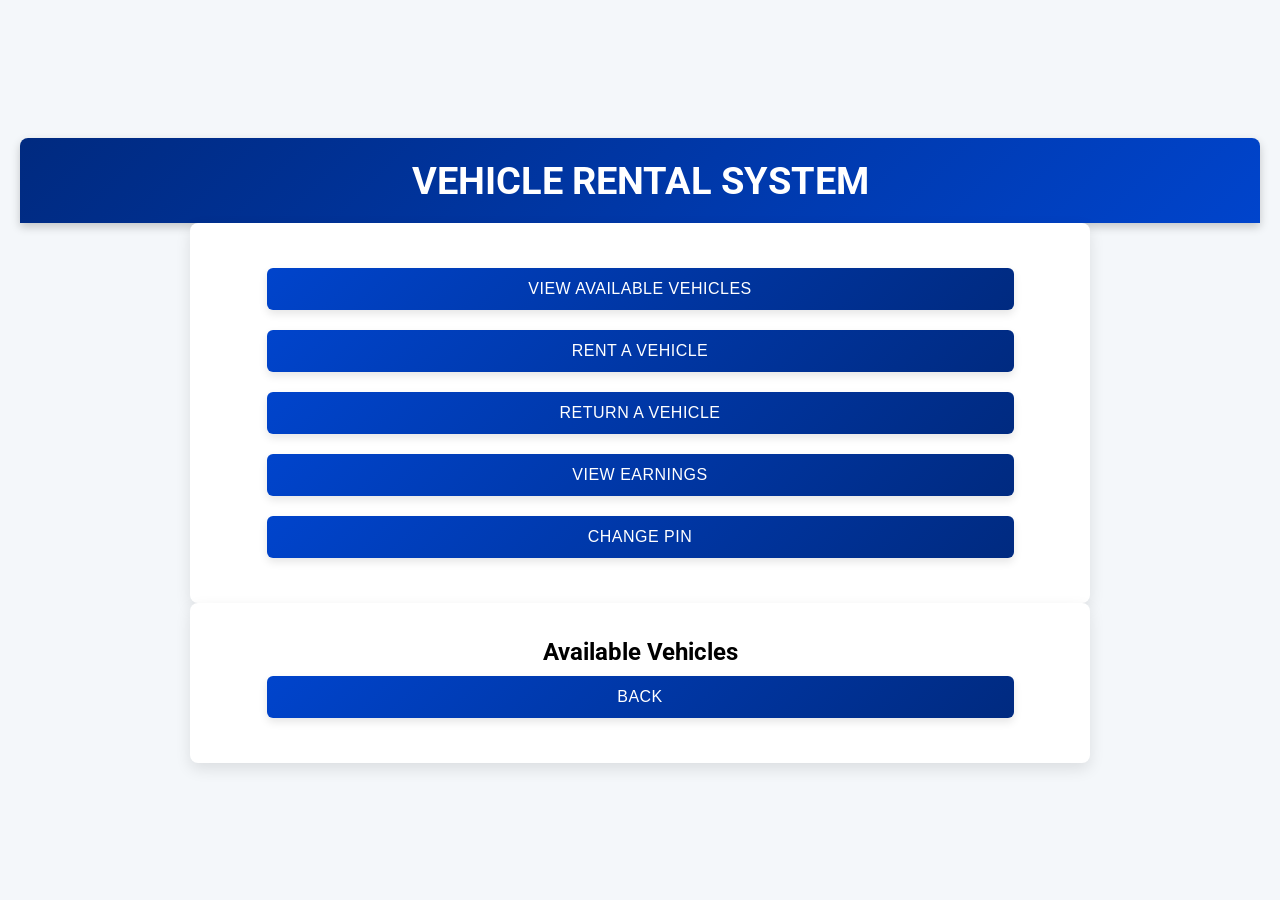
==== commit bd5c6a12: "Update index.html" ====
--- a/index.html
+++ b/index.html
@@ -1,181 +1,238 @@
+<!DOCTYPE html>
+<html lang="en">
+<head>
   <meta charset="UTF-8">
   <meta name="viewport" content="width=device-width, initial-scale=1.0">
   <title>Vehicle Rental System</title>
   <link rel="stylesheet" href="styles.css">
   <link href="https://fonts.googleapis.com/css2?family=Roboto:wght@400;500&display=swap" rel="stylesheet">
   <style>
+    /* === Global Styles === */
+    * {
+      box-sizing: border-box;
+      margin: 0;
+      padding: 0;
+    }
+
     body {
       font-family: 'Roboto', sans-serif;
       background-color: #f4f7fa;
-      margin: 0;
-      padding: 0;
       display: flex;
       justify-content: center;
       align-items: center;
-      height: 100vh;
-    }
-
+      min-height: 100vh;
+      flex-direction: column;
+      padding: 20px;
+    }
+
+    /* === Header Section === */
     header {
-      background-color: #003366;
+      background: linear-gradient(135deg, #002a80, #0044cc);
       color: white;
       padding: 20px;
       width: 100%;
-      box-shadow: 0 4px 8px rgba(0, 0, 0, 0.1);
+      text-align: center;
       border-radius: 8px 8px 0 0;
-      text-align: center;
+      box-shadow: 0 4px 10px rgba(0, 0, 0, 0.2);
     }
 
     h1 {
       margin: 0;
-      font-size: 2.5rem;
-    }
-
-    main {
-      background-color: white;
-      padding: 40px;
+      font-size: 2.4rem;
+      font-weight: bold;
+      text-transform: uppercase;
+    }
+
+    /* === Main Content === */
+    main, .hidden-section {
+      background: white;
+      padding: 35px;
       border-radius: 8px;
       width: 100%;
-      max-width: 1000px;
-      box-shadow: 0 4px 12px rgba(0, 0, 0, 0.1);
-    }
-
-    .button {
-      background-color: #0044cc;
+      max-width: 900px;
+      box-shadow: 0 6px 15px rgba(0, 0, 0, 0.1);
+      text-align: center;
+      transition: all 0.3s ease;
+    }
+
+    .hidden {
+      display: none;
+    }
+
+    /* === Buttons === */
+    .button, .copy-btn, .rent-btn, .return-btn {
+      display: inline-block;
+      background: linear-gradient(135deg, #0044cc, #002a80);
       color: white;
-      padding: 15px 30px;
+      padding: 12px 25px;
       border: none;
-      border-radius: 5px;
+      border-radius: 6px;
       cursor: pointer;
       font-size: 1rem;
-      margin: 10px 0;
-      text-decoration: none;
-      width: 100%;
-      transition: all 0.3s ease;
-    }
-
-    .button:hover {
-      background-color: #0033a1;
-    }
-
-    .button:focus {
-      outline: none;
-    }
-
-    .hidden {
-      display: none;
-    }
-
-    .section-title {
-      font-size: 1.75rem;
-      margin-bottom: 20px;
-      color: #333;
-    }
-
+      width: 90%;
+      margin: 10px auto;
+      transition: all 0.3s ease-in-out;
+      text-transform: uppercase;
+      font-weight: 500;
+      letter-spacing: 0.5px;
+      box-shadow: 0 4px 8px rgba(0, 0, 0, 0.1);
+    }
+
+    .button:hover, .copy-btn:hover, .rent-btn:hover, .return-btn:hover {
+      background: linear-gradient(135deg, #0033a1, #001f66);
+      transform: translateY(-2px);
+      box-shadow: 0 6px 12px rgba(0, 51, 160, 0.3);
+    }
+
+    /* === Vehicle Cards === */
     .vehicle {
-      background-color: #fafafa;
-      padding: 20px;
-      margin: 15px 0;
+      background: #fafafa;
+      padding: 18px;
+      margin: 12px 0;
       border-radius: 8px;
       border: 1px solid #ddd;
       display: flex;
       justify-content: space-between;
       align-items: center;
       font-size: 1.1rem;
-      box-shadow: 0 2px 5px rgba(0, 0, 0, 0.1);
-    }
-
-    .vehicle span {
-      font-weight: bold;
-      color: #333;
-    }
-
-    .vehicle button {
-      background-color: #28a745;
-      color: white;
-      border: none;
-      padding: 8px 16px;
-      border-radius: 5px;
-      cursor: pointer;
-      transition: background-color 0.3s ease;
-    }
-
-    .vehicle button:hover {
-      background-color: #218838;
-    }
-
-    input[type="text"], input[type="password"] {
+      box-shadow: 0 3px 8px rgba(0, 0, 0, 0.12);
+      transition: all 0.3s ease-in-out;
+    }
+
+    .vehicle:hover {
+      transform: scale(1.02);
+      box-shadow: 0 5px 12px rgba(0, 0, 0, 0.15);
+    }
+
+    /* === Modal Styles === */
+    .modal {
+      display: none;
+      position: fixed;
+      top: 0;
+      left: 0;
+      width: 100%;
+      height: 100%;
+      background: rgba(0, 0, 0, 0.5);
+      justify-content: center;
+      align-items: center;
+    }
+
+    .modal-content {
+      background: white;
+      padding: 25px;
+      border-radius: 8px;
+      width: 90%;
+      max-width: 400px;
+      text-align: center;
+      box-shadow: 0 6px 15px rgba(0, 0, 0, 0.1);
+    }
+
+    .modal input {
       width: 100%;
       padding: 12px;
-      margin: 8px 0;
+      margin: 12px 0;
+      border: 1px solid #ddd;
       border-radius: 5px;
-      border: 1px solid #ccc;
       font-size: 1rem;
     }
 
-    input[type="text"]:focus, input[type="password"]:focus {
-      border-color: #0044cc;
-      outline: none;
-    }
-
-    form {
-      text-align: left;
-      margin-top: 30px;
-    }
-
-    button[type="submit"] {
-      padding: 12px 20px;
-      background-color: #0044cc;
+    .modal-buttons {
+      display: flex;
+      justify-content: space-between;
+      gap: 10px;
+    }
+
+    .modal-buttons button {
+      flex: 1;
+    }
+
+    /* === Toast Notification === */
+    .toast {
+      position: fixed;
+      bottom: 20px;
+      left: 50%;
+      transform: translateX(-50%);
+      background: #28a745;
       color: white;
-      border: none;
-      border-radius: 5px;
-      font-size: 1.1rem;
-      width: 100%;
-      cursor: pointer;
-    }
-
-    button[type="submit"]:hover {
-      background-color: #0033a1;
-    }
-
-    .back-btn {
-      background-color: #6c757d;
-      margin-top: 15px;
-    }
-
-    .back-btn:hover {
-      background-color: #5a6268;
-    }
-
-    .copy-btn {
-      background-color: #28a745;
-      color: white;
-      padding: 8px 15px;
-      border-radius: 5px;
-      cursor: pointer;
-      font-size: 1rem;
-      margin-left: 10px;
-      transition: background-color 0.3s ease;
-    }
-
-    .copy-btn:hover {
-      background-color: #218838;
-    }
-
-    .copy-msg {
-      margin-top: 10px;
-      font-size: 0.9rem;
-      color: #28a745;
+      padding: 12px 25px;
+      border-radius: 6px;
+      box-shadow: 0 4px 8px rgba(0, 0, 0, 0.1);
       display: none;
+    }
+
+    .toast.error {
+      background: #dc3545;
     }
   </style>
 </head>
 <body>
   <header>
-@@ -62,6 +227,121 @@ <h2 class="section-title">Change Pin</h2>
+    <h1>Vehicle Rental System</h1>
+  </header>
+
+  <main id="main-menu">
+    <button class="button" onclick="listAvailableVehicles()">View Available Vehicles</button>
+    <button class="button" onclick="showRentForm()">Rent a Vehicle</button>
+    <button class="button" onclick="showReturnForm()">Return a Vehicle</button>
+    <button class="button" onclick="enterPin()">View Earnings</button>
+    <button class="button" onclick="changePin()">Change Pin</button>
+  </main>
+
+  <div id="vehicle-list" class="hidden-section">
+    <h2>Available Vehicles</h2>
+    <div id="vehicles"></div>
+    <button class="button" onclick="backToMenu()">Back</button>
+  </div>
+
+  <!-- Rent Modal -->
+  <div id="rent-modal" class="modal">
+    <div class="modal-content">
+      <h2>Rent a Vehicle</h2>
+      <input type="text" id="rent-reg" placeholder="Enter vehicle registration number">
+      <div class="modal-buttons">
+        <button class="button" onclick="confirmRent()">Rent</button>
+        <button class="button" onclick="closeModal('rent-modal')">Cancel</button>
+      </div>
     </div>
-  </main>
-
-  <script src="script.js"></script>
+  </div>
+
+  <!-- Return Modal -->
+  <div id="return-modal" class="modal">
+    <div class="modal-content">
+      <h2>Return a Vehicle</h2>
+      <input type="text" id="return-reg" placeholder="Enter vehicle registration number">
+      <div class="modal-buttons">
+        <button class="button" onclick="confirmReturn()">Return</button>
+        <button class="button" onclick="closeModal('return-modal')">Cancel</button>
+      </div>
+    </div>
+  </div>
+
+  <!-- Earnings Modal -->
+  <div id="earnings-modal" class="modal">
+    <div class="modal-content">
+      <h2>Total Earnings</h2>
+      <p id="earnings-amount"></p>
+      <button class="button" onclick="closeModal('earnings-modal')">Close</button>
+    </div>
+  </div>
+
+  <!-- Change Pin Modal -->
+  <div id="change-pin-modal" class="modal">
+    <div class="modal-content">
+      <h2>Change Pin</h2>
+      <input type="password" id="old-pin" placeholder="Enter old pin">
+      <input type="password" id="new-pin" placeholder="Enter new pin">
+      <div class="modal-buttons">
+        <button class="button" onclick="confirmChangePin()">Change</button>
+        <button class="button" onclick="closeModal('change-pin-modal')">Cancel</button>
+      </div>
+    </div>
+  </div>
+
+  <!-- Toast Notification -->
+  <div id="toast" class="toast"></div>
+
   <script>
     const vehicles = [
       { reg: "STU-543", type: "Car", brand: "Honda Civic", price: 7000, rented: false },
@@ -186,110 +243,118 @@
     let totalEarnings = 0;
     let pin = "1234";
 
+    // Show Rent Modal
+    function showRentForm() {
+      document.getElementById("rent-reg").value = "";
+      document.getElementById("rent-modal").style.display = "flex";
+    }
+
+    // Show Return Modal
+    function showReturnForm() {
+      document.getElementById("return-reg").value = "";
+      document.getElementById("return-modal").style.display = "flex";
+    }
+
+    // Close Modal
+    function closeModal(modalId) {
+      document.getElementById(modalId).style.display = "none";
+    }
+
+    // Confirm Rent
+    function confirmRent() {
+      const regNumber = document.getElementById("rent-reg").value.trim();
+      const vehicle = vehicles.find(v => v.reg === regNumber);
+
+      if (vehicle && !vehicle.rented) {
+        vehicle.rented = true;
+        totalEarnings += vehicle.price;
+        showToast(`You rented ${vehicle.brand} for ${vehicle.price} PKR/day.`);
+        closeModal("rent-modal");
+        listAvailableVehicles(); // Refresh the vehicle list
+      } else {
+        showToast("Invalid registration number or vehicle already rented!", true);
+      }
+    }
+
+    // Confirm Return
+    function confirmReturn() {
+      const regNumber = document.getElementById("return-reg").value.trim();
+      const vehicle = vehicles.find(v => v.reg === regNumber);
+
+      if (vehicle && vehicle.rented) {
+        vehicle.rented = false;
+        showToast(`You returned ${vehicle.brand}.`);
+        closeModal("return-modal");
+        listAvailableVehicles(); // Refresh the vehicle list
+      } else {
+        showToast("Invalid registration number or vehicle was not rented!", true);
+      }
+    }
+
+    // Show Toast Notification
+    function showToast(message, isError = false) {
+      const toast = document.getElementById("toast");
+      toast.textContent = message;
+      toast.className = isError ? "toast error" : "toast";
+      toast.style.display = "block";
+      setTimeout(() => (toast.style.display = "none"), 3000);
+    }
+
+    // List Available Vehicles
     function listAvailableVehicles() {
+      const vehicleList = document.getElementById("vehicles");
+      vehicleList.innerHTML = "";
+      vehicles.forEach(vehicle => {
+        if (!vehicle.rented) {
+          const vehicleDiv = document.createElement("div");
+          vehicleDiv.className = "vehicle";
+          vehicleDiv.innerHTML = `
+            <span>${vehicle.brand} (${vehicle.reg})</span>
+            <span>${vehicle.price} PKR/day</span>
+          `;
+          vehicleList.appendChild(vehicleDiv);
+        }
+      });
       document.getElementById("main-menu").classList.add("hidden");
       document.getElementById("vehicle-list").classList.remove("hidden");
-
-      const vehicleContainer = document.getElementById("vehicles");
-      vehicleContainer.innerHTML = "";
-      vehicles.forEach((v) => {
-        const status = v.rented ? "(Rented)" : "(Available)";
-        vehicleContainer.innerHTML += `
-          <div class="vehicle">
-            <span>${v.reg} - ${v.type} (${v.brand})</span> - ${v.price} PKR/day ${status}
-            <button class="copy-btn" onclick="copyReg('${v.reg}')">Copy Reg</button>
-            <div class="copy-msg" id="msg-${v.reg}">Copied!</div>
-          </div>
-        `;
-      });
-    }
-
-    function copyReg(reg) {
-      const regField = document.createElement("textarea");
-      regField.value = reg;
-      document.body.appendChild(regField);
-      regField.select();
-      document.execCommand("copy");
-      document.body.removeChild(regField);
-
-      const msg = document.getElementById(`msg-${reg}`);
-      msg.style.display = 'block';
-      setTimeout(() => msg.style.display = 'none', 1500);
-    }
-
-    function showRentForm() {
-      document.getElementById("main-menu").classList.add("hidden");
-      document.getElementById("rent-form").classList.remove("hidden");
-    }
-
-    function rentVehicle(event) {
-      event.preventDefault();
-      const reg = document.getElementById("reg-number").value.toUpperCase();
-      const name = document.getElementById("name").value;
-      const birthdate = document.getElementById("birthdate").value;
-
-      const vehicle = vehicles.find((v) => v.reg === reg);
-      if (!vehicle || vehicle.rented) {
-        alert("❌ Vehicle not available!");
-        return;
-      }
-
-      vehicle.rented = true;
-      totalEarnings += vehicle.price;
-      alert(`🎉 ${name}, you successfully rented ${vehicle.brand} (${vehicle.reg})!`);
-      backToMenu();
-    }
-
-    function showReturnForm() {
-      document.getElementById("main-menu").classList.add("hidden");
-      document.getElementById("return-form").classList.remove("hidden");
-    }
-
-    function returnVehicle(event) {
-      event.preventDefault();
-      const reg = document.getElementById("return-reg-number").value.toUpperCase();
-      const vehicle = vehicles.find((v) => v.reg === reg);
-
-      if (!vehicle || !vehicle.rented) {
-        alert("❌ This vehicle was not rented.");
-        return;
-      }
-
-      vehicle.rented = false;
-      alert(`🎉 ${vehicle.brand} (${vehicle.reg}) successfully returned!`);
-      backToMenu();
-    }
-
-    function calculateEarnings() {
-      alert(`💰 Total Earnings: ${totalEarnings} PKR`);
-    }
-
-    function showPinForm() {
-      document.getElementById("main-menu").classList.add("hidden");
-      document.getElementById("pin-form").classList.remove("hidden");
-    }
-
-    function changePin(event) {
-      event.preventDefault();
-      const currentPin = document.getElementById("current-pin").value;
-      const newPin = document.getElementById("new-pin").value;
-
-      if (currentPin !== pin) {
-        alert("❌ Incorrect current pin!");
-        return;
-      }
-
-      pin = newPin;
-      alert("🎉 Pin successfully changed!");
-      backToMenu();
-    }
-
+    }
+
+    // Back to Main Menu
     function backToMenu() {
       document.getElementById("main-menu").classList.remove("hidden");
       document.getElementById("vehicle-list").classList.add("hidden");
-      document.getElementById("rent-form").classList.add("hidden");
-      document.getElementById("return-form").classList.add("hidden");
-      document.getElementById("pin-form").classList.add("hidden");
+    }
+
+    // Enter Pin to View Earnings
+    function enterPin() {
+      const enteredPin = prompt("Enter your pin:");
+      if (enteredPin === pin) {
+        document.getElementById("earnings-amount").textContent = `Total Earnings: ${totalEarnings} PKR`;
+        document.getElementById("earnings-modal").style.display = "flex";
+      } else {
+        showToast("Incorrect pin!", true);
+      }
+    }
+
+    // Change Pin
+    function changePin() {
+      document.getElementById("old-pin").value = "";
+      document.getElementById("new-pin").value = "";
+      document.getElementById("change-pin-modal").style.display = "flex";
+    }
+
+    // Confirm Change Pin
+    function confirmChangePin() {
+      const oldPin = document.getElementById("old-pin").value;
+      const newPin = document.getElementById("new-pin").value;
+
+      if (oldPin === pin) {
+        pin = newPin;
+        showToast("Pin changed successfully!");
+        closeModal("change-pin-modal");
+      } else {
+        showToast("Incorrect old pin!", true);
+      }
     }
   </script>
 </body>
